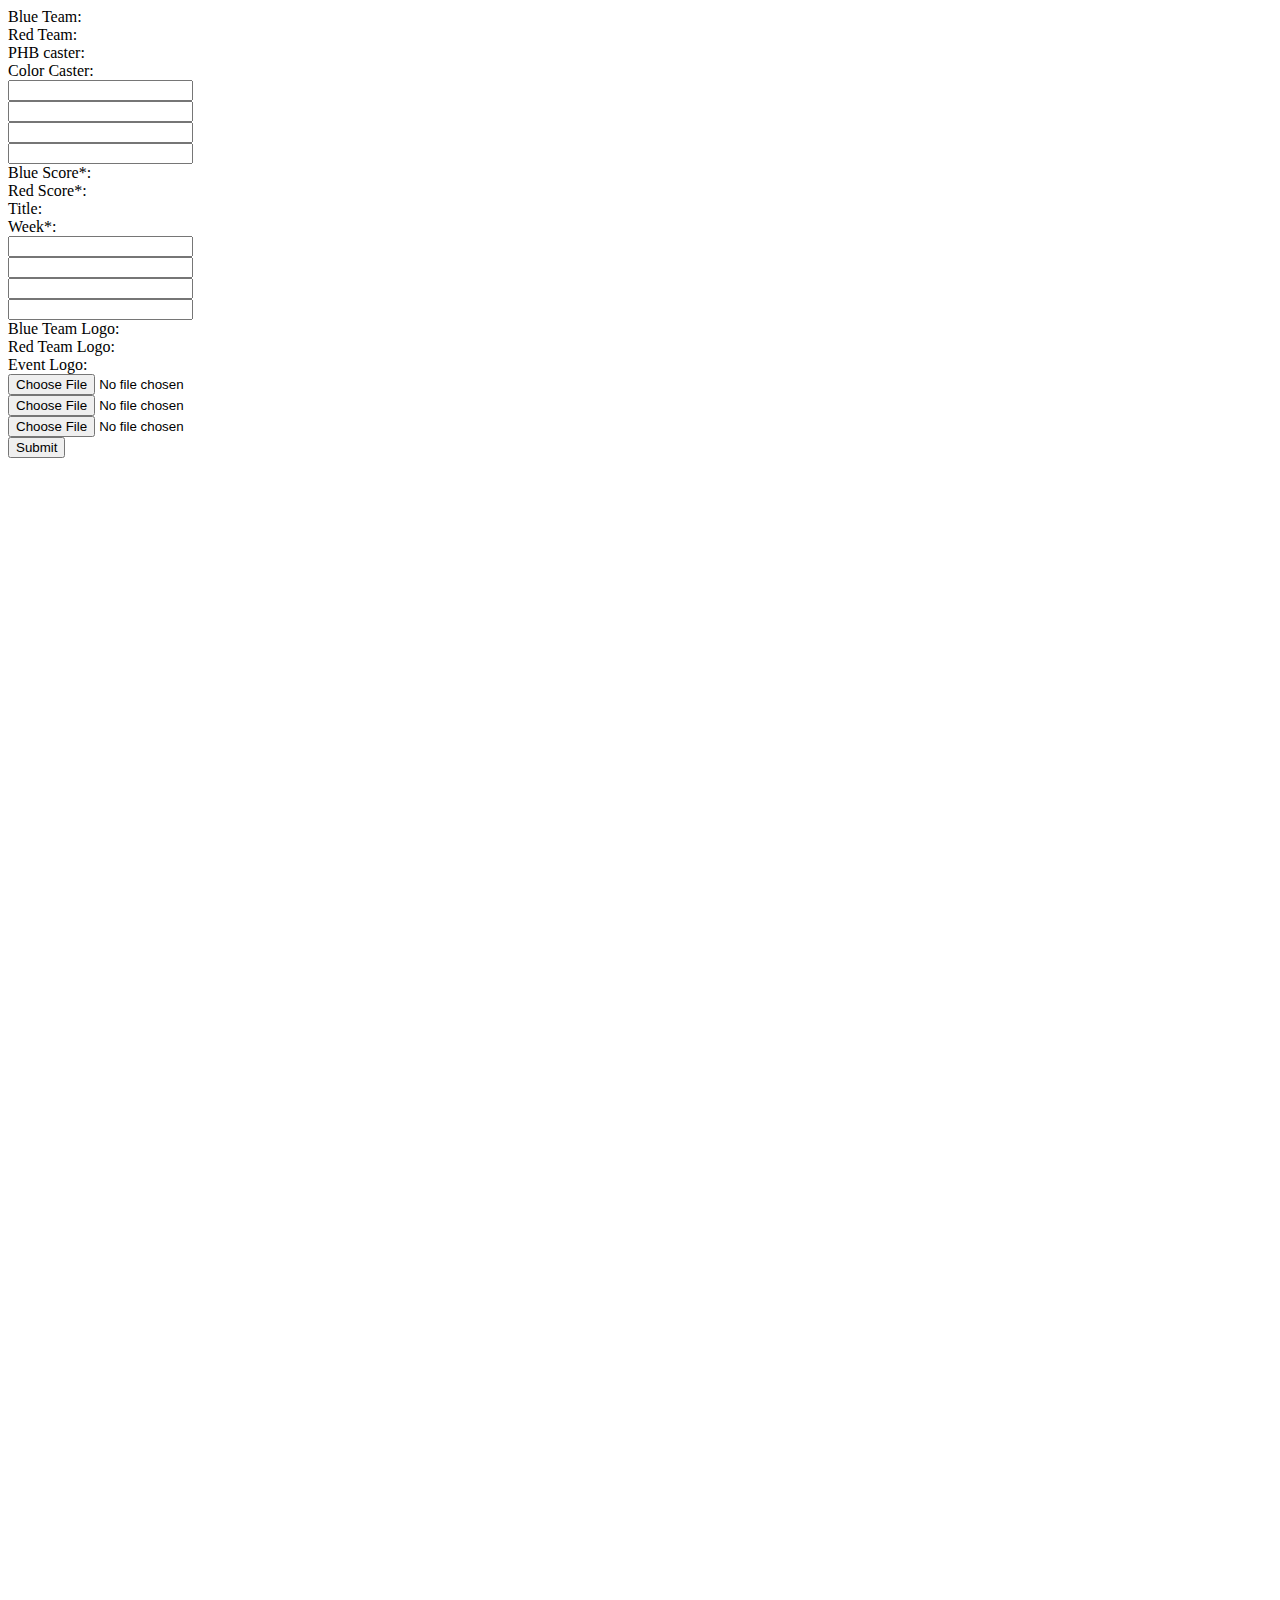
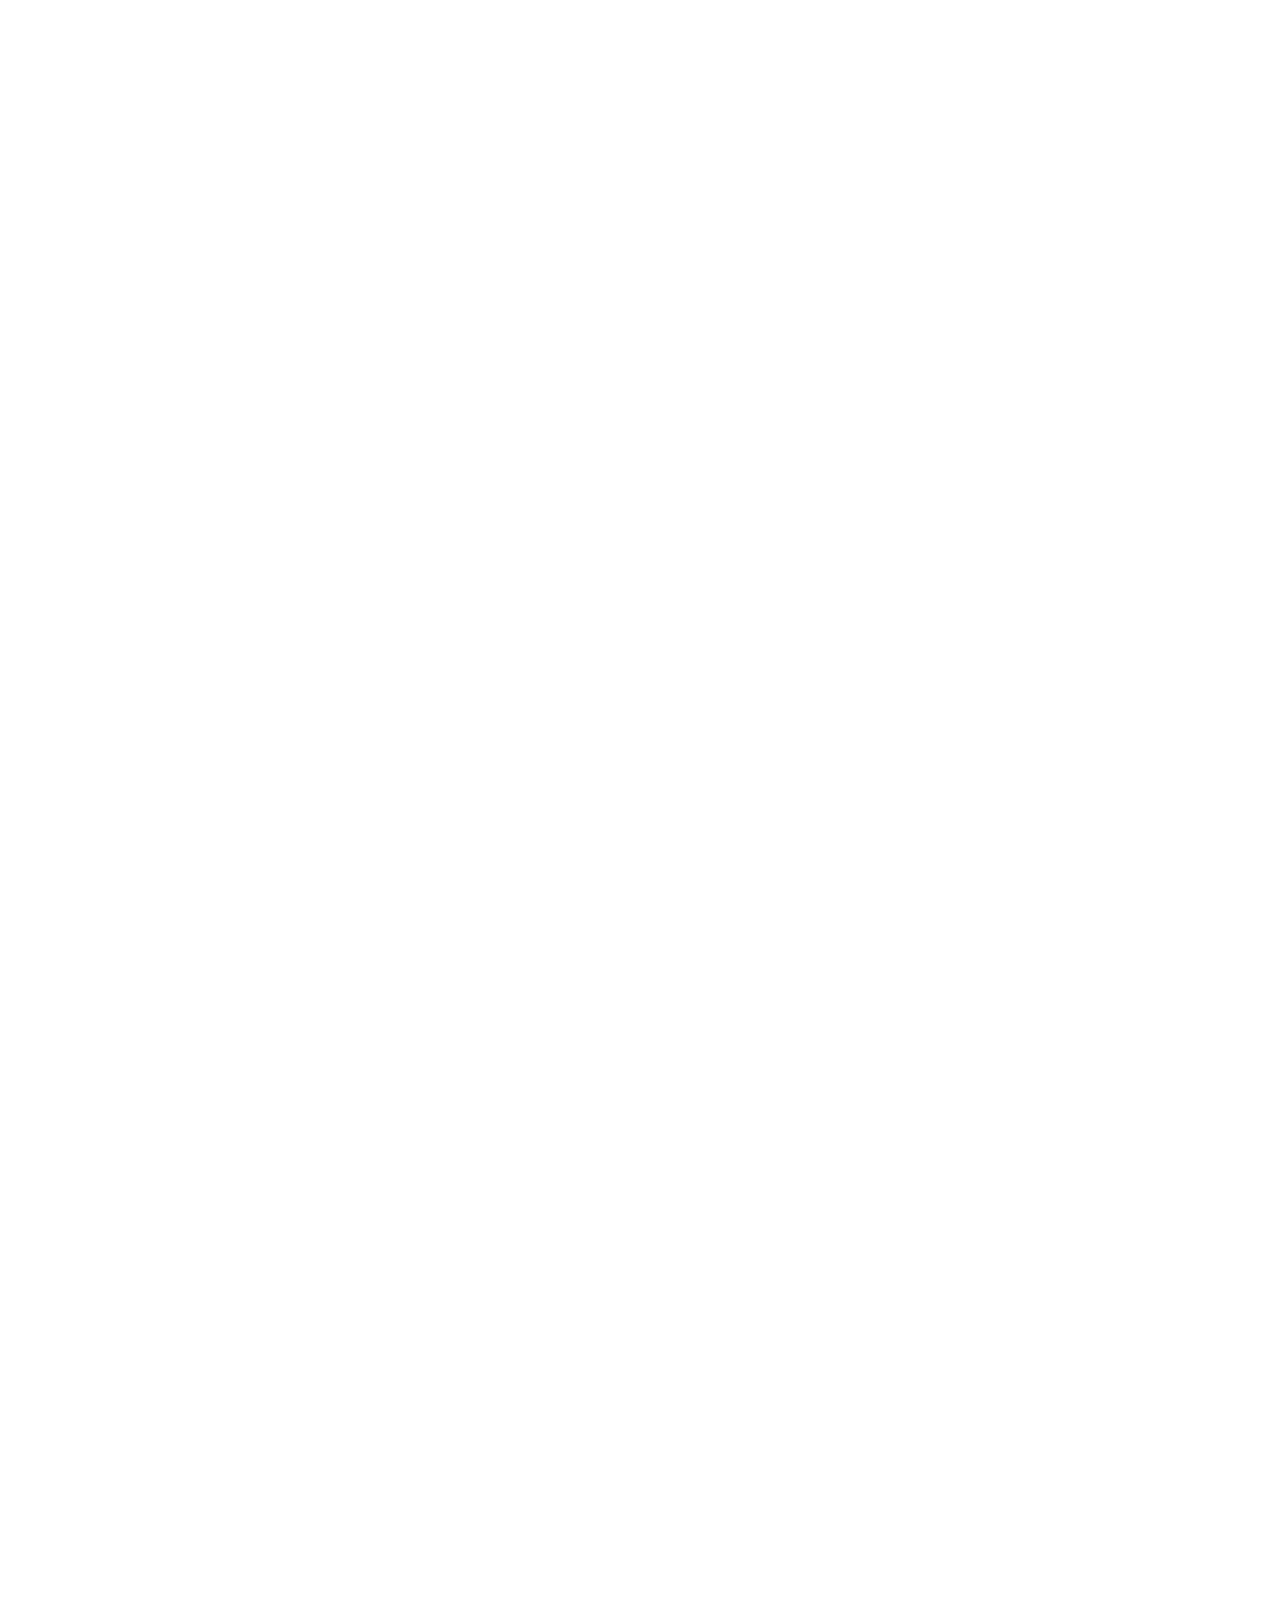
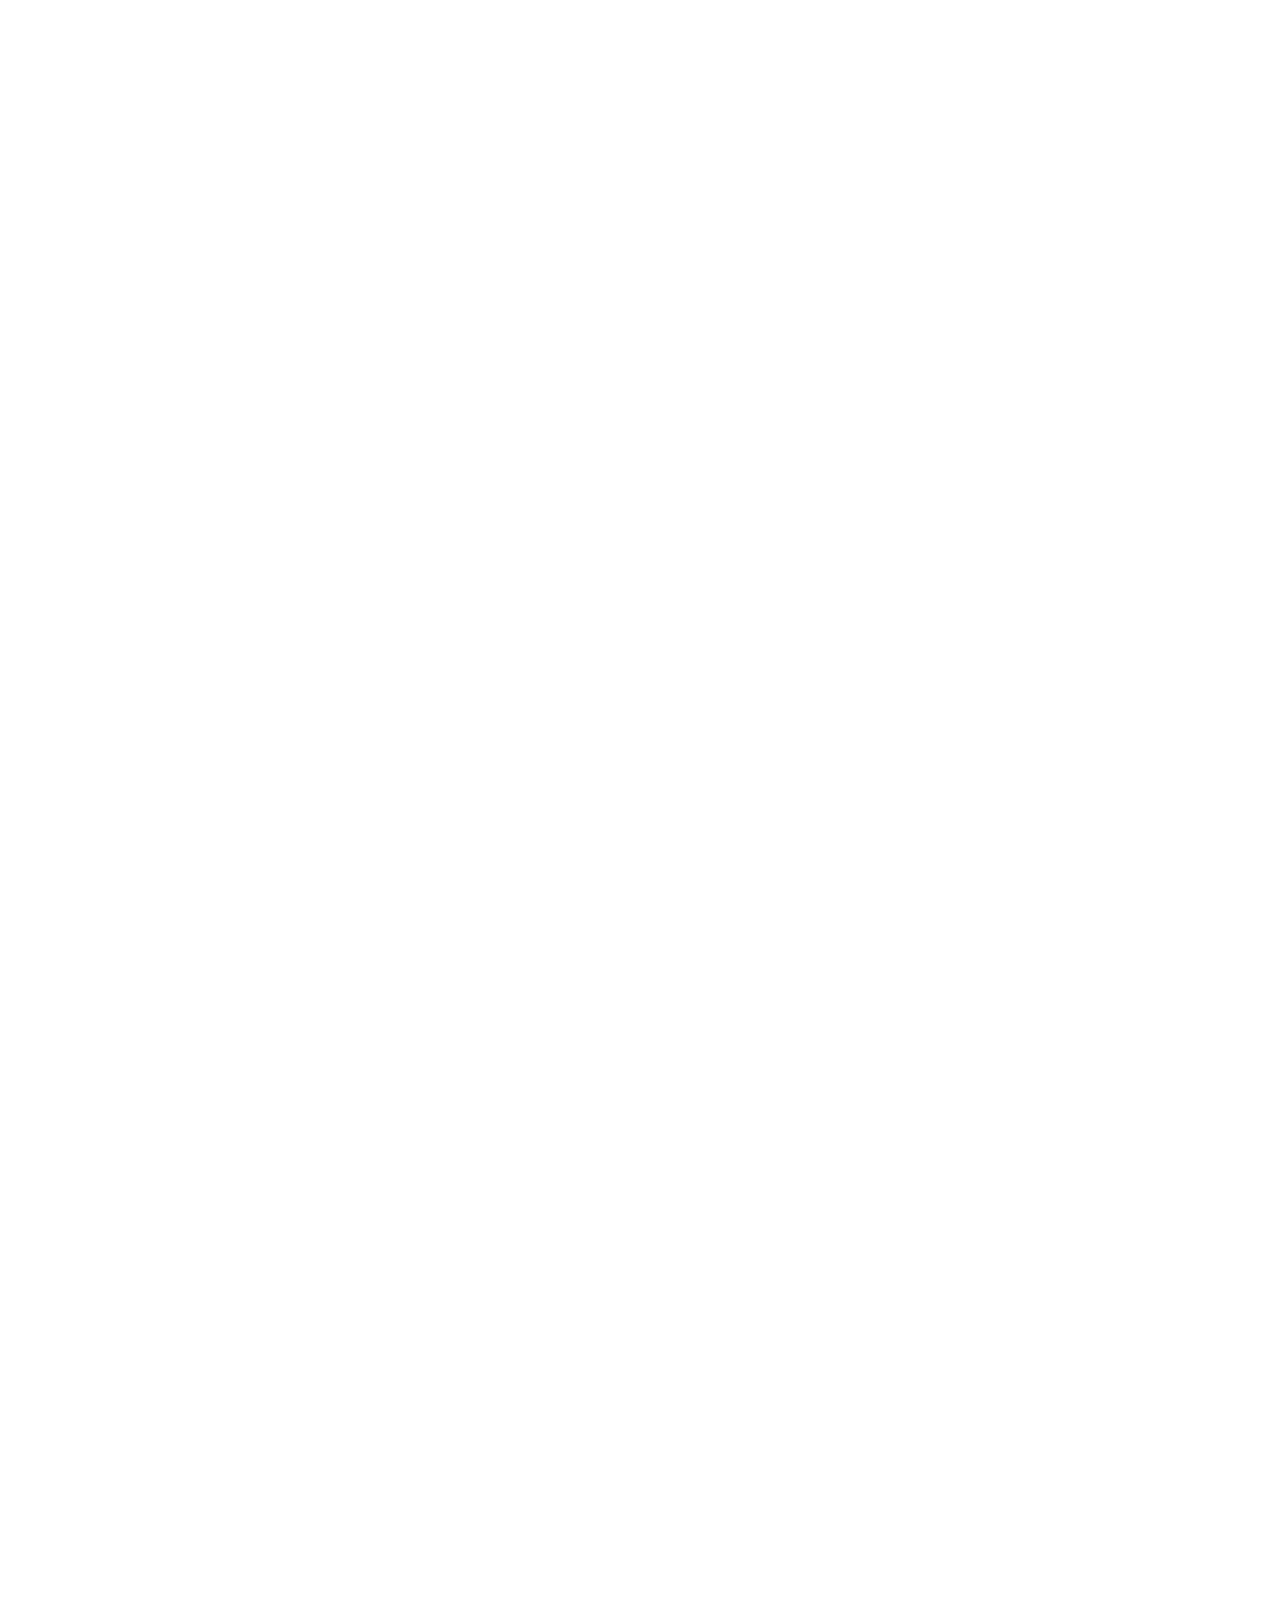
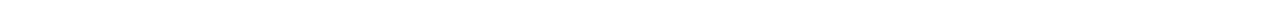
==== TOC.html @ d86d6946 "moved files around, custom fonts not working" ====
<!DOCTYPE html>
<html lang="en-us">

<head>
    <meta charset="UTF-8">
    <meta name="viewport" content="width=device-width, initial-scale=1, shrink-to-fit=no">
    <title>IMG Combine</title>
    <link rel="stylesheet" href="https://stackpath.bootstrapcdn.com/bootstrap/4.5.0/css/bootstrap.min.css" integrity="sha384-9aIt2nRpC12Uk9gS9baDl411NQApFmC26EwAOH8WgZl5MYYxFfc+NcPb1dKGj7Sk" crossorigin="anonymous">
    <link rel="stylesheet" type="text/css" href="style.css">
</head>

<body>
<div class="cointainer text-center">
    <div class="row">
        <div class="col">
            Blue Team:
        </div>
        <div class="col">
            Red Team:
        </div>
        <div class="col">
            PHB caster:
        </div>
        <div class="col">
            Color Caster:
          </div>
      </div>

      <div class="row mb-3">
        <div class="col">
            <input id="blueTeam" type="text">
        </div>
        <div class="col">
            <input id="redTeam" type="text">
        </div>
        <div class="col">
            <input id="PHBcaster" type="text">
        </div>
        <div class="col">
            <input id="colorCaster" type="text">
          </div>
      </div>

      <div class="row">
        <div class="col">
            Blue Score*:
        </div>
        <div class="col">
            Red Score*:
        </div>
        <div class="col">
            Title:
        </div>
        <div class="col">
            Week*:
          </div>
      </div>
      <div class="row mb-3">
        <div class="col">
            <input id="blueScore" type="text">
        </div>
        <div class="col">
            <input id="redScore" type="text">
        </div>
        <div class="col">
            <input id="title" type="text">
        </div>
        <div class="col">
            <input id="week" type="text">
          </div>
      </div>

      <div class="row">
        <!-- <div class="col">
            Font:
        </div> -->
        <div class="col">
            Blue Team Logo:
        </div>
        <div class="col">
            Red Team Logo:
        </div>
        <div class="col">
            Event Logo:
        </div>
      </div>
      
      <div class="row mb-3">
        <!-- <div class="col">
            <select name="font-style" id="fontStyle">
                <option style="font-family: Tarrget;" value="Tarrget">Tarrget</option>
                <option style="font-family: Arial;" value="Arial">Arial</option>
                <option style="font-family: Times;" value="Times">Times</option>
                <option style="font-family: Verdana;" value="Verdana">Verdana</option>
                <option style="font-family: Cambria;" value="Cambria">Cambria</option>
            </select>
        </div> -->
        <div class="col">
            <input type="file" name="fileToUpload" id="fileToUploadBlue"/>
        </div>
        <div class="col">
            <input type="file" name="fileToUpload" id="fileToUploadRed"/>
        </div>
        <div class="col">
            <input type="file" name="fileToUpload" id="fileToUploadEvent"/>
        </div>
          
      </div>

      <div class="row mb-3">
          <div class="col">
              <input type="button" id="myButton" onclick="onSubmit();" value="Submit"/>
          </div>
      </div>
</div>

<div>
    <canvas id="overlay1" width="1920" height="1080" style="width: 1920; height: 1080;"></canvas>
</div>
<div>
    <canvas id="overlay2" width="1920" height="1080" style="width: 1920; height: 1080;"></canvas>
</div>
<div>
    <canvas id="overlay3" width="1920" height="1080" style="width: 1920; height: 1080;"></canvas>
</div>
<div>
    <canvas id="overlay4" width="1920" height="1080" style="width: 1920; height: 1080;"></canvas>
</div>

    <script src="https://code.jquery.com/jquery-3.5.1.slim.min.js" integrity="sha384-DfXdz2htPH0lsSSs5nCTpuj/zy4C+OGpamoFVy38MVBnE+IbbVYUew+OrCXaRkfj" crossorigin="anonymous"></script>
    <script src="https://cdn.jsdelivr.net/npm/popper.js@1.16.0/dist/umd/popper.min.js" integrity="sha384-Q6E9RHvbIyZFJoft+2mJbHaEWldlvI9IOYy5n3zV9zzTtmI3UksdQRVvoxMfooAo" crossorigin="anonymous"></script>
    <script src="https://stackpath.bootstrapcdn.com/bootstrap/4.5.0/js/bootstrap.min.js" integrity="sha384-OgVRvuATP1z7JjHLkuOU7Xw704+h835Lr+6QL9UvYjZE3Ipu6Tp75j7Bh/kR0JKI" crossorigin="anonymous"></script>

    <script src="TOC.js"></script>

</body>
</html>
---- style.css ----
@font-face {
    src: url(img-combine/fonts/tarrget.ttf);
    font-family: Tarrget;
}

.other-font {
    font-family: Tarrget;
}
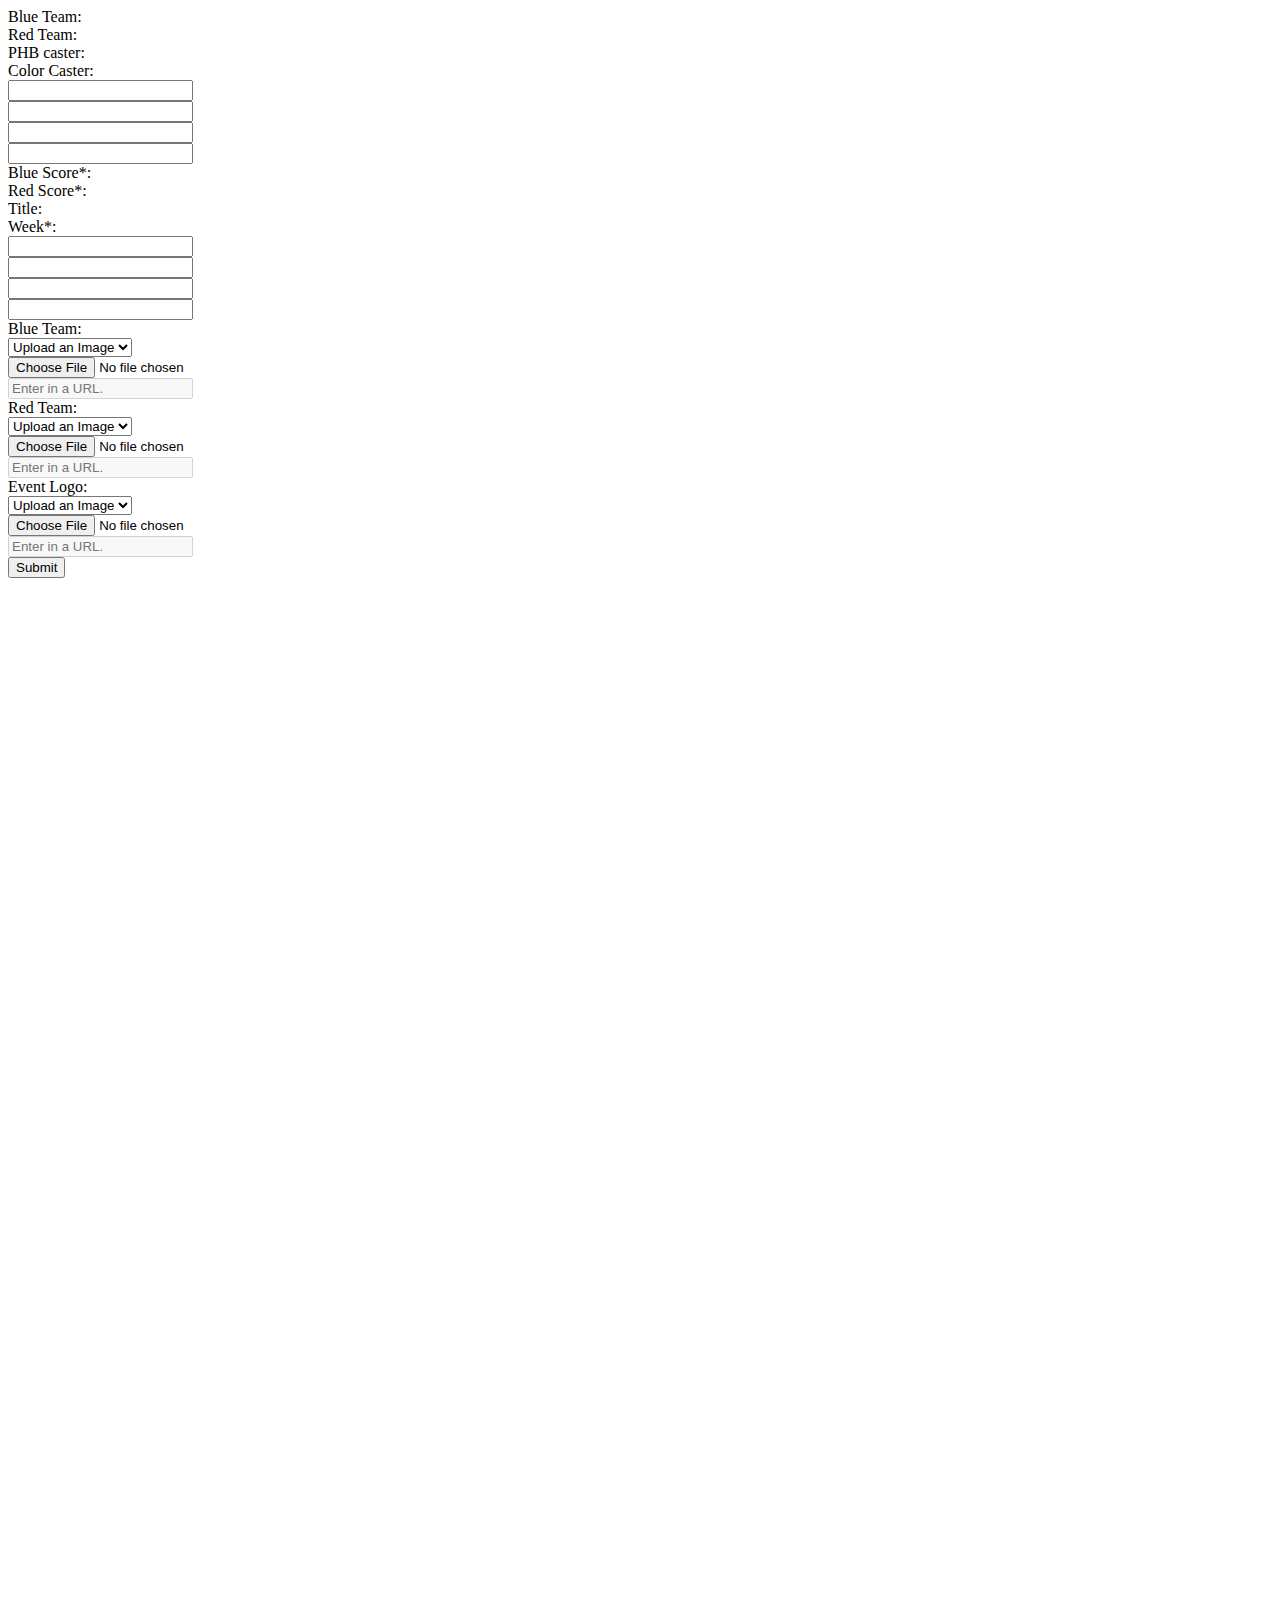
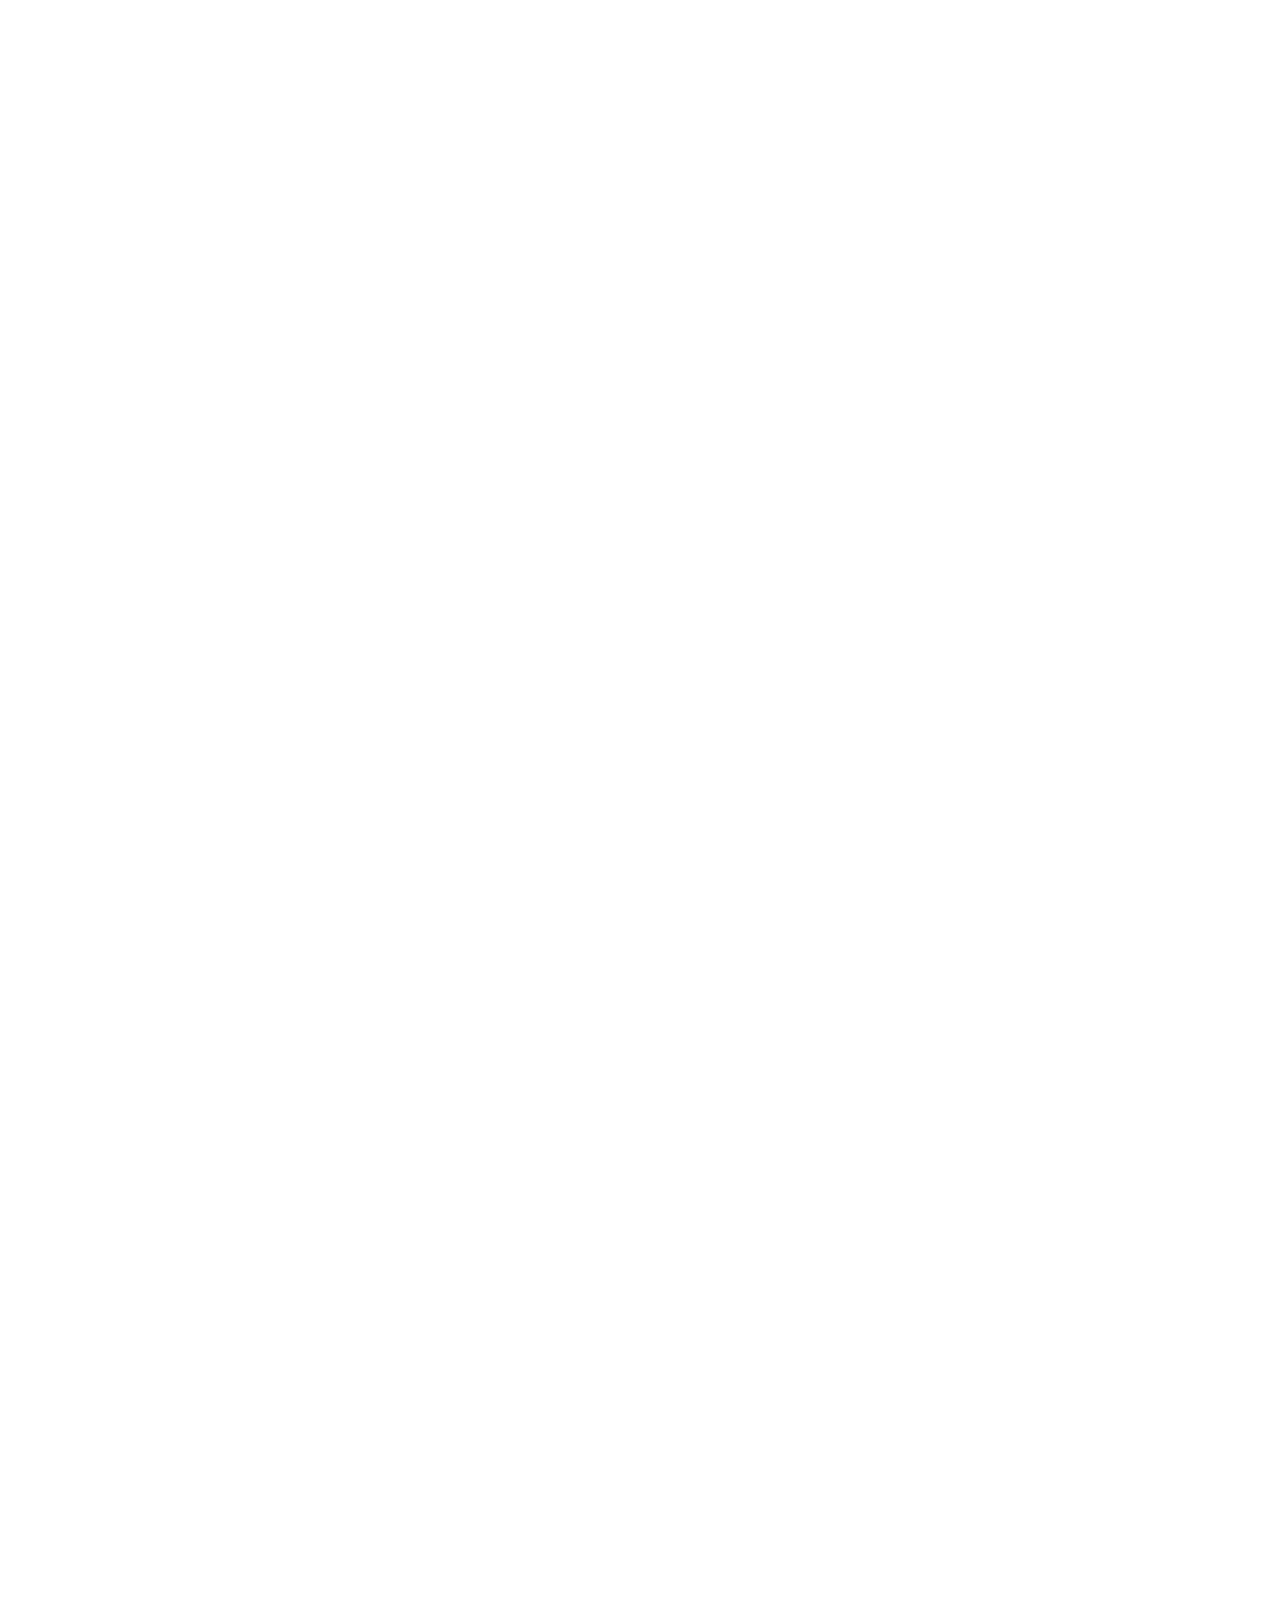
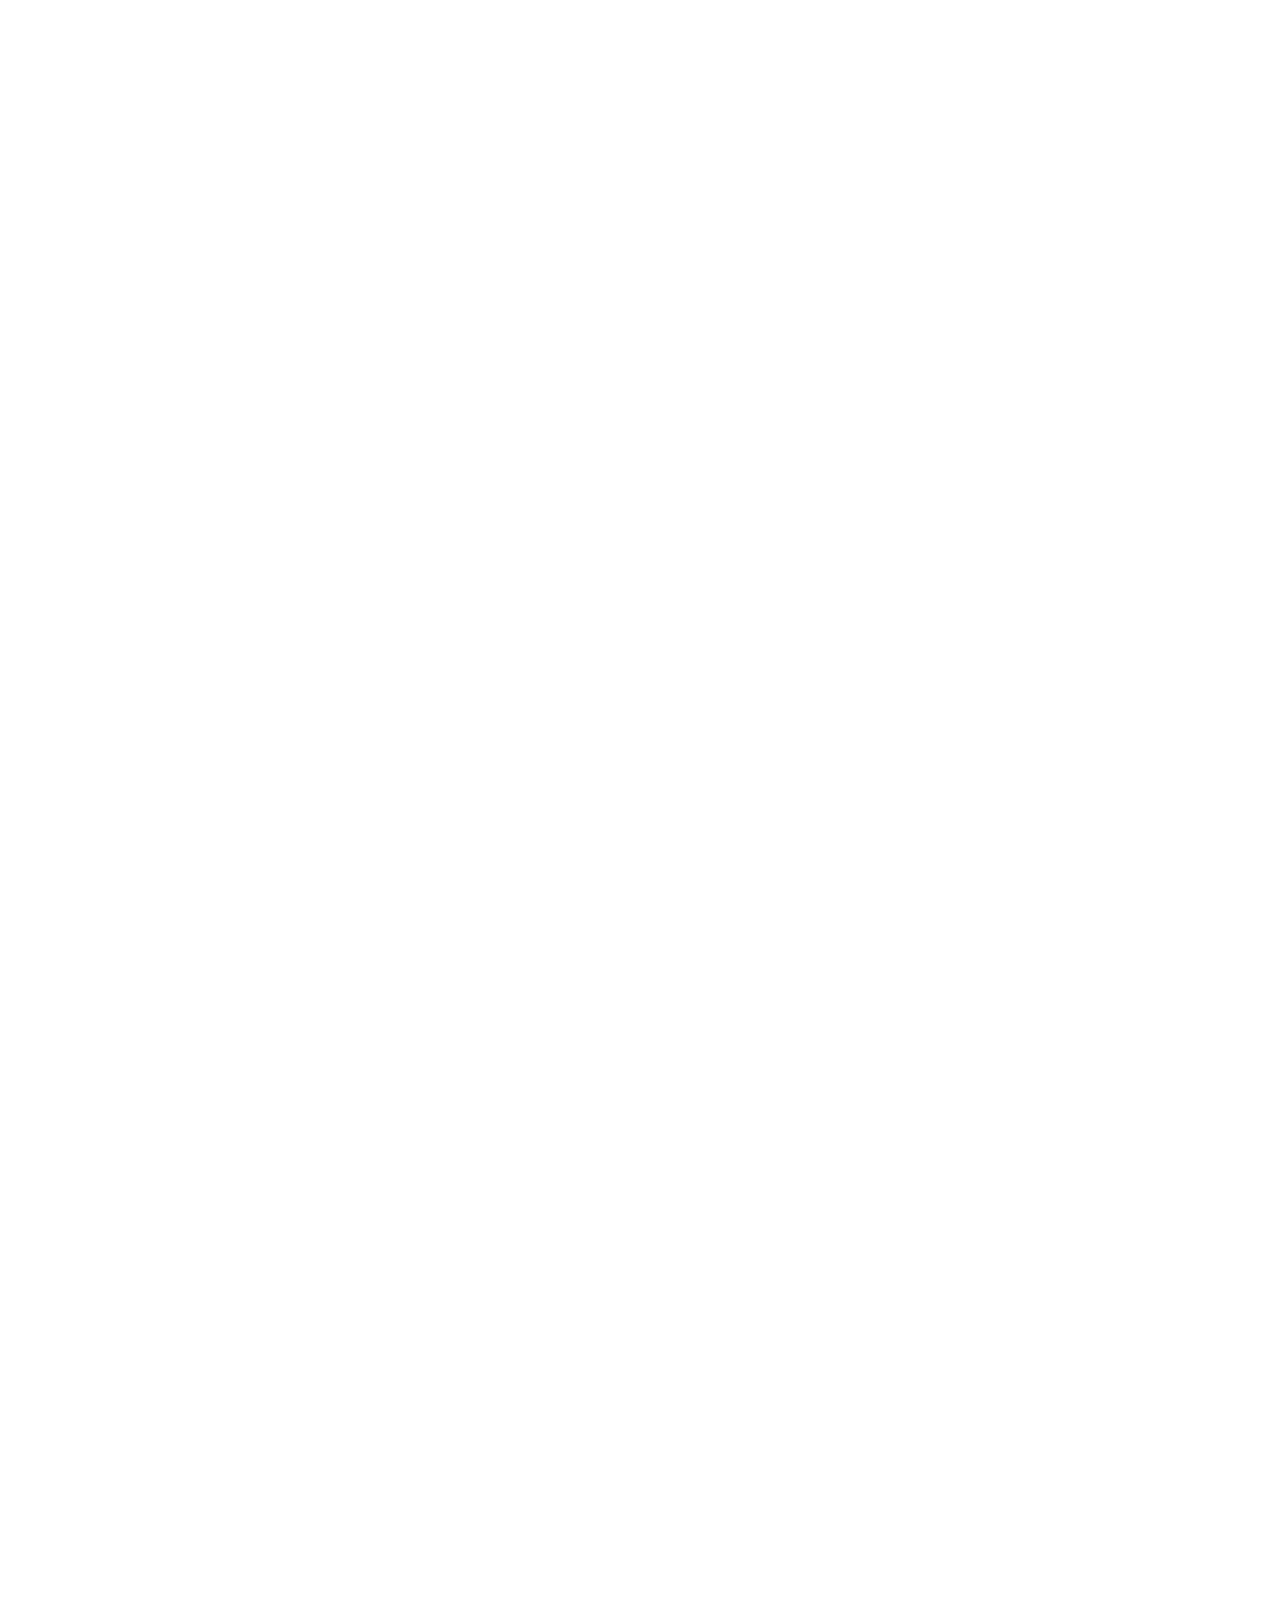
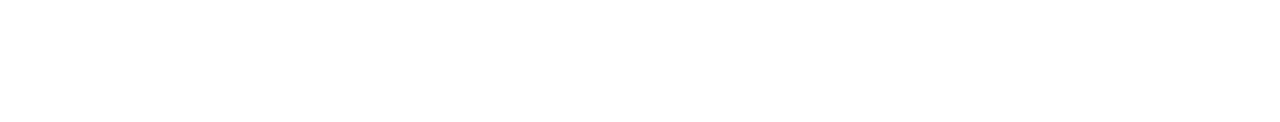
==== commit c638350c: "hopefully fixed upload failure and added a selector for URL or file upload" ====
--- a/TOC.html
+++ b/TOC.html
@@ -4,6 +4,7 @@
 <head>
     <meta charset="UTF-8">
     <meta name="viewport" content="width=device-width, initial-scale=1, shrink-to-fit=no">
+    <meta name="keywords" content="Overlay, Tournament, Creator, Maker, XLNC, esports">
     <title>IMG Combine</title>
     <link rel="stylesheet" href="https://stackpath.bootstrapcdn.com/bootstrap/4.5.0/css/bootstrap.min.css" integrity="sha384-9aIt2nRpC12Uk9gS9baDl411NQApFmC26EwAOH8WgZl5MYYxFfc+NcPb1dKGj7Sk" crossorigin="anonymous">
     <link rel="stylesheet" type="text/css" href="style.css">
@@ -28,10 +29,10 @@
 
       <div class="row mb-3">
         <div class="col">
-            <input id="blueTeam" type="text">
+            <input id="blueTeam" type="text" maxlength="30">
         </div>
         <div class="col">
-            <input id="redTeam" type="text">
+            <input id="redTeam" type="text" maxlength="30">
         </div>
         <div class="col">
             <input id="PHBcaster" type="text">
@@ -70,20 +71,7 @@
           </div>
       </div>
 
-      <div class="row">
-        <!-- <div class="col">
-            Font:
-        </div> -->
-        <div class="col">
-            Blue Team Logo:
-        </div>
-        <div class="col">
-            Red Team Logo:
-        </div>
-        <div class="col">
-            Event Logo:
-        </div>
-      </div>
+      
       
       <div class="row mb-3">
         <!-- <div class="col">
@@ -96,13 +84,55 @@
             </select>
         </div> -->
         <div class="col">
-            <input type="file" name="fileToUpload" id="fileToUploadBlue"/>
+            <!-- <input type="url" name="urlToUpload" id="urlToUploadBlue"/> :URL or File:
+            <input type="file" name="fileToUpload" id="fileToUploadBlue"/> -->
+            <form>
+                Blue Team:<br>
+                <select id="blueTeamType" onchange="onSelectChange()">
+            
+                    <option value="1">Upload an Image</option>
+                    <option value="2">Load from URL</option>
+            
+                </select><br>
+            
+                <input type="file" id="fileToUploadBlue" accept="image/*"><br>
+                <input type="url" id="urlToUploadBlue" placeholder="Enter in a URL." disabled="disabled">
+            
+            </form>
         </div>
         <div class="col">
-            <input type="file" name="fileToUpload" id="fileToUploadRed"/>
+            <!-- <input type="url" name="urlToUpload" id="urlToUploadRed"/> :URL or File:
+            <input type="file" name="fileToUpload" id="fileToUploadRed"/>  -->
+            <form>
+                Red Team:<br>
+                <select id="redTeamType" onchange="onSelectChange1()">
+            
+                    <option value="1">Upload an Image</option>
+                    <option value="2">Load from URL</option>
+            
+                </select><br>
+            
+                <input type="file" id="fileToUploadRed" accept="image/*"><br>
+                <input type="url" id="urlToUploadRed" placeholder="Enter in a URL." disabled="disabled">
+            
+            </form>
         </div>
         <div class="col">
-            <input type="file" name="fileToUpload" id="fileToUploadEvent"/>
+            <!-- <input type="url" name="urlToUpload" id="urlToUploadEvent"/> :URL or File:
+            <input type="file" name="fileToUpload" id="fileToUploadEvent"/>  -->
+            <form>
+                Event Logo:<br>
+                <select id="eventType" onchange="onSelectChange2()">
+            
+                    <option value="1">Upload an Image</option>
+                    <option value="2">Load from URL</option>
+            
+                </select><br>
+            
+                <input type="file" id="fileToUploadEvent" accept="image/*"><br>
+                <input type="url" id="urlToUploadEvent" placeholder="Enter in a URL." disabled="disabled">
+            
+            </form>
         </div>
           
       </div>
@@ -111,6 +141,24 @@
           <div class="col">
               <input type="button" id="myButton" onclick="onSubmit();" value="Submit"/>
           </div>
+
+
+<!-- <form>
+    Choose a Profile Picture:<br>
+    <select id="profilePictureType" onchange="onSelectChange()">
+
+        <option value="1">Upload an Image</option>
+        <option value="2">Load from URL</option>
+
+    </select><br>
+
+    <input type="file" id="fileBrowse" accept="image/*"><br>
+    <input type="url" id="enterUrl" placeholder="Enter in a URL." disabled="disabled">
+
+</form> -->
+          
+          </div>
+        </div>
       </div>
 </div>
 
--- a/style.css
+++ b/style.css
@@ -3,6 +3,11 @@
     font-family: Tarrget;
 }
 
+@font-face {
+    src: url(img-combine/fonts/Evogria.otf);
+    font-family: Evogria;
+}
+
 .other-font {
     font-family: Tarrget;
 }